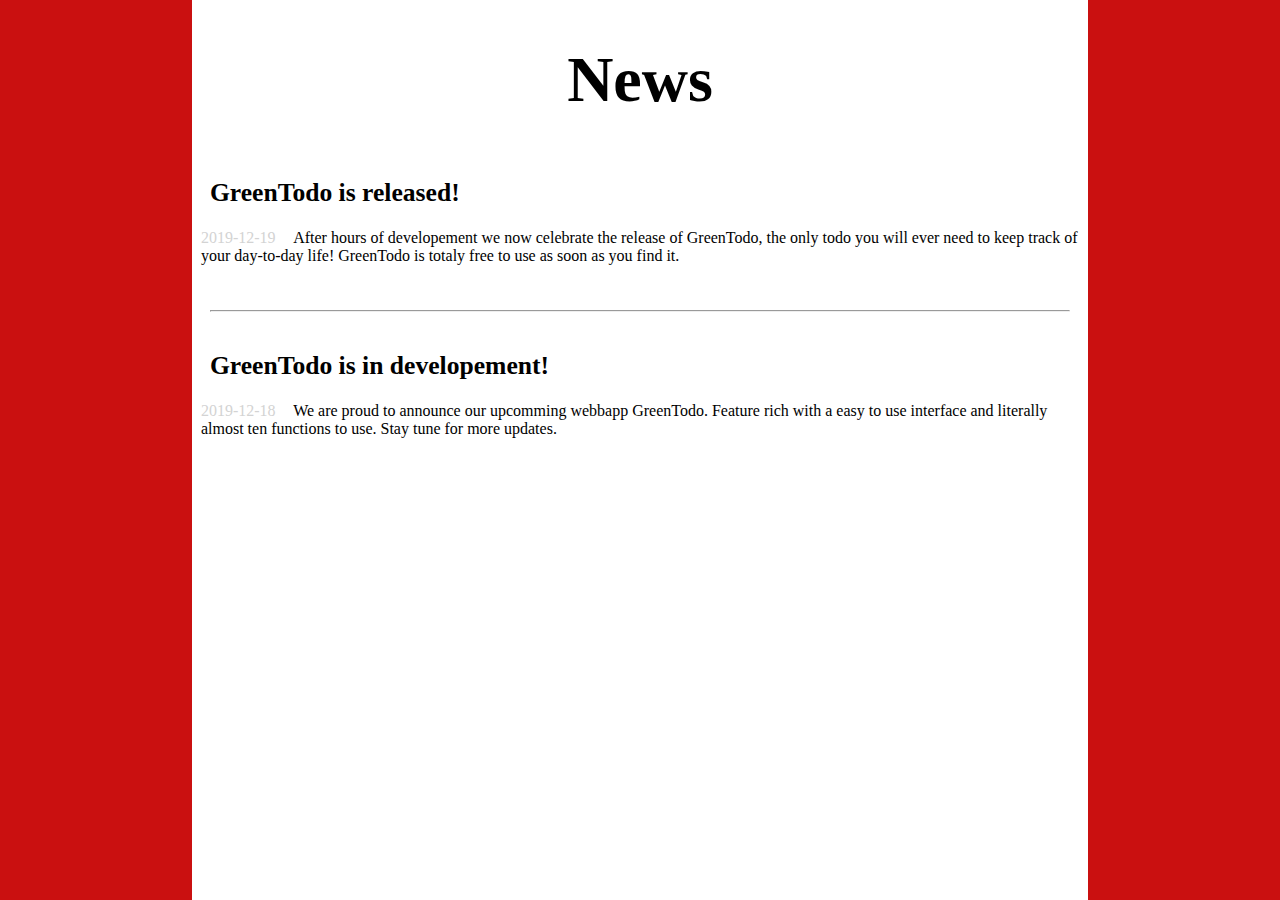
==== news.html @ adb7f954 "First version of news.html" ====
<!DOCTYPE html>
<html lang="en">

<head>
    <meta charset="UTF-8">
    <meta name="viewport" content="width=device-width, initial-scale=1.0">
    <meta http-equiv="X-UA-Compatible" content="ie=edge">
    <title>News</title>

    <link rel="stylesheet" href="style.css">

</head>

<body>
    <section>
        <article>

        </article>
        <article>
            <header class="news-headline">
                <h1>News</h1>
            </header>
            <h2 class="news-title">GreenTodo is released!</h2>
            <p class="news-text"><span class="date">2019-12-19</span>After hours of developement we now celebrate the release of GreenTodo, the only todo you will ever need to keep track of your day-to-day life! GreenTodo is totaly free to use as soon as you find it.
            </p>
            <hr>
            <h2 class="news-title">GreenTodo is in developement!</h2>
            <p class="news-text"> <span class="date">2019-12-18</span>We are proud to announce our upcomming webbapp GreenTodo. Feature rich with a easy to use interface and literally almost ten functions to use. Stay tune for more updates.
            </p>
        </Article>
    </section>
</body>

</html>
---- style.css ----
body {
    background: rgb(255, 255, 255);
    margin: 0%;
    padding: 0%;
    box-sizing: border-box;
    font-family: Cambria, Cochin, Georgia, Times, 'Times New Roman', serif;
}

[class*="col-"] {
    width: 100%;
}

#buttons {
    display: flex;
    align-items: center;
    justify-content: center;
    padding: 10px;
    position: absolute;
    left: 50%;
    bottom: 3%;
    transform: translateX(-50%)
}

button {
    background-color: red;
    border: none;
    color: black;
    text-align: center;
    text-decoration: none;
    display: inline-block;
    font-size: 15px;
    border-radius: 30px;
}

.bigbutton {
    padding: 15px 32px;
}

.title {
    text-align: center;
    font-size: 80px;
}

.todo {
    text-align: center;
    font-size: 30;
}

.lime {
    background: lime;
}

.pink {
    background: pink;
}

.news-headline {
    text-align: center;
    font-size: 2em;
}

.news-title {
    font-size: 1.6em;
    padding: 2% 2% 0;
}

.news-text {
    padding: 0 1%;
}

.date {
    color: lightgray;
    margin: 0 2% 0 0;
}

hr {
    margin: 5% 2% 0;
}

@media only screen and (min-width: 500px) {
    body {
        background: rgb(255, 255, 255);
    }
    [class*="col-"] {
        width: 50%;
    }
}

@media only screen and (min-width: 700px) {
    body {
        background: rgb(202, 16, 16)
    }
    article {
        position: fixed;
        width: 70%;
        height: 100%;
        top: 0%;
        left: 15%;
        background: white;
    }
}
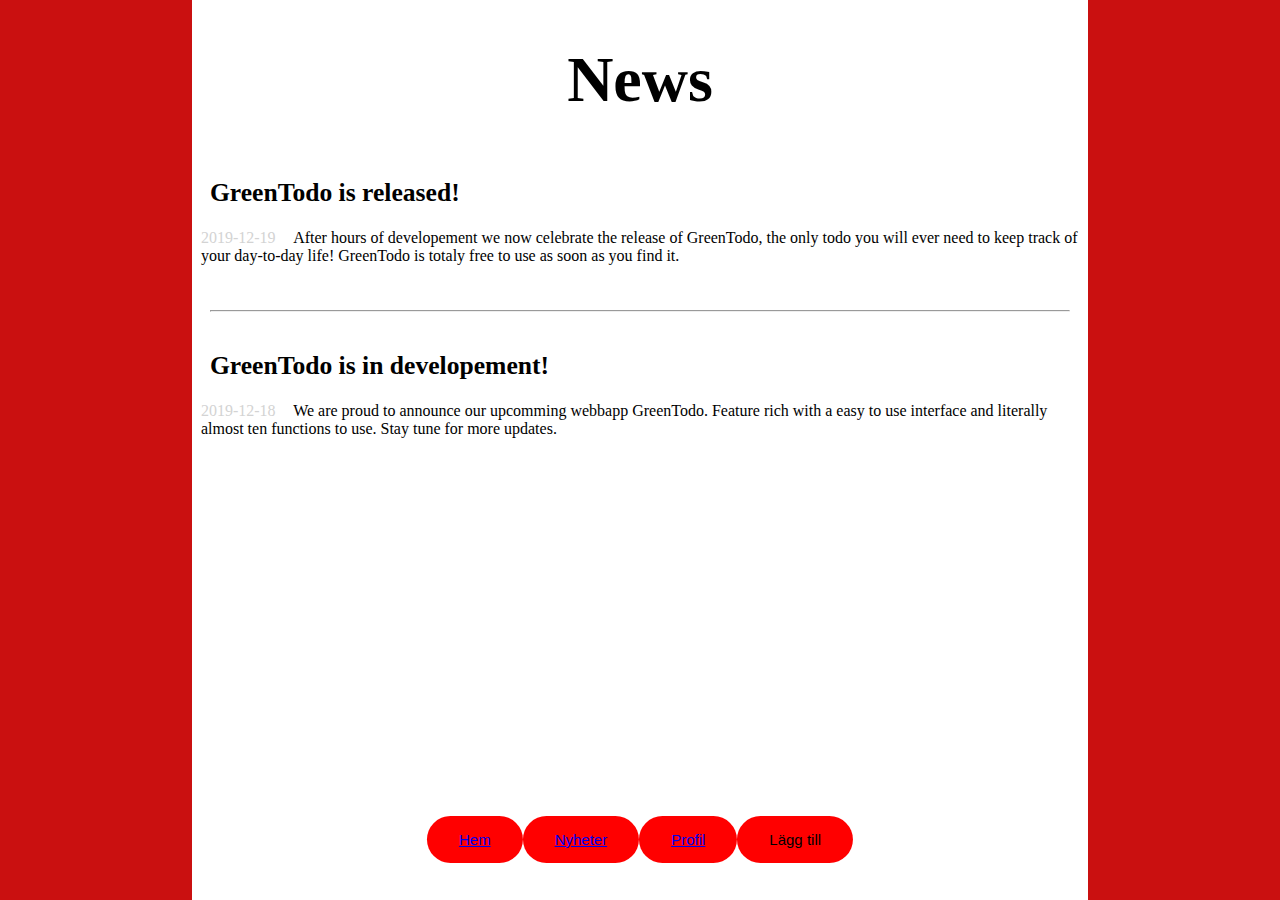
==== commit 5c96dfca: "Added buttons" ====
--- a/news.html
+++ b/news.html
@@ -27,6 +27,12 @@
             <h2 class="news-title">GreenTodo is in developement!</h2>
             <p class="news-text"> <span class="date">2019-12-18</span>We are proud to announce our upcomming webbapp GreenTodo. Feature rich with a easy to use interface and literally almost ten functions to use. Stay tune for more updates.
             </p>
+            <div id="buttons">
+                <button class="bigbutton"><a href="index.html">Hem</a></button>
+                <button class="bigbutton"><a href="news.html">Nyheter</a></button>
+                <button class="bigbutton"><a href="profile.html">Profil</a></button>
+                <button id="add" class="bigbutton">Lägg till</button>
+            </div>
         </Article>
     </section>
 </body>
--- a/style.css
+++ b/style.css
@@ -9,6 +9,11 @@
 [class*="col-"] {
     width: 100%;
 }
+
+li {
+    list-style: none;
+}
+
 
 #buttons {
     display: flex;
